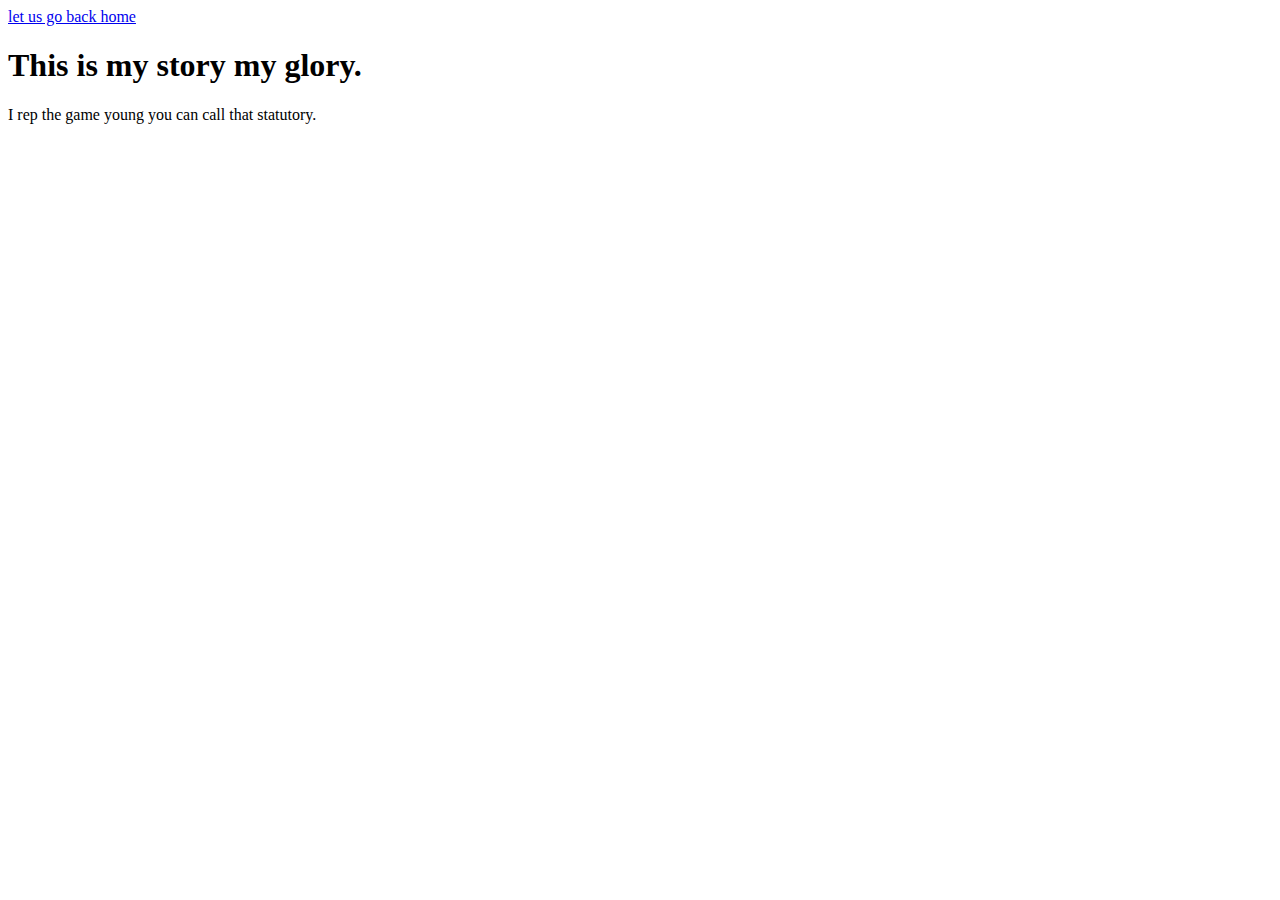
==== about.html @ d3200ced "Progress Bar" ====
<!DOCTYPE html>
<html lang="en">

<head>
  <title>About Me</title>
</head>
<body>
  <a href="index.html">let us go back home</a>

  <h1>This is my story my glory.</h1>
  <p>I rep the game young you can call that statutory.</p>
</body>
</html>
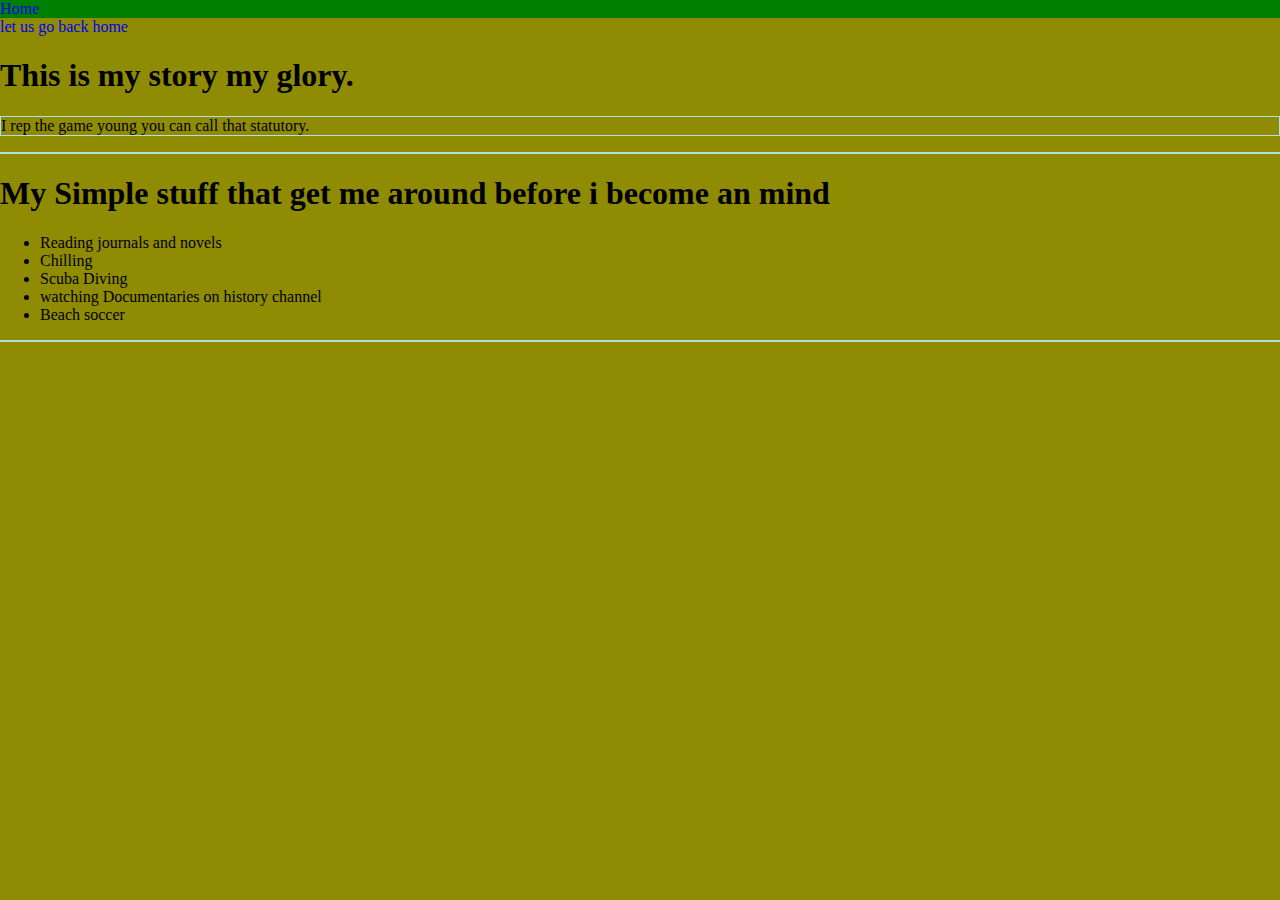
==== commit 1b02046b: "just added a readme.md" ====
--- a/about.html
+++ b/about.html
@@ -4,10 +4,25 @@
 <head>
   <title>About Me</title>
 </head>
+<div class="topnav">
+  <a class="active" href="index.html">Home</a>
+
+</div>
 <body>
   <a href="index.html">let us go back home</a>
+  <link rel="stylesheet" href="css/app.css">
 
   <h1>This is my story my glory.</h1>
   <p>I rep the game young you can call that statutory.</p>
+<p>
+  <h1>My Simple stuff that get me around before i become an mind</h1>
+    <ul>
+    <li>Reading journals and novels</li>
+    <li>Chilling</li>
+    <li>Scuba Diving</li>
+    <li>watching Documentaries on history channel</li>
+    <li>Beach soccer</li>
+  </ul>
+</p>
 </body>
 </html>
--- a/css/app.css
+++ b/css/app.css
@@ -0,0 +1,22 @@
+img{
+  height: 30%;
+  width: 30%;
+}
+p {
+    border: 1px solid powderblue;
+}
+.topnav {
+    background-color: green;
+    overflow: hidden;
+}
+body{
+  margin: auto;
+
+}
+body {
+  background-color: #8F8B03;
+}
+
+a{
+  text-decoration: none;
+}
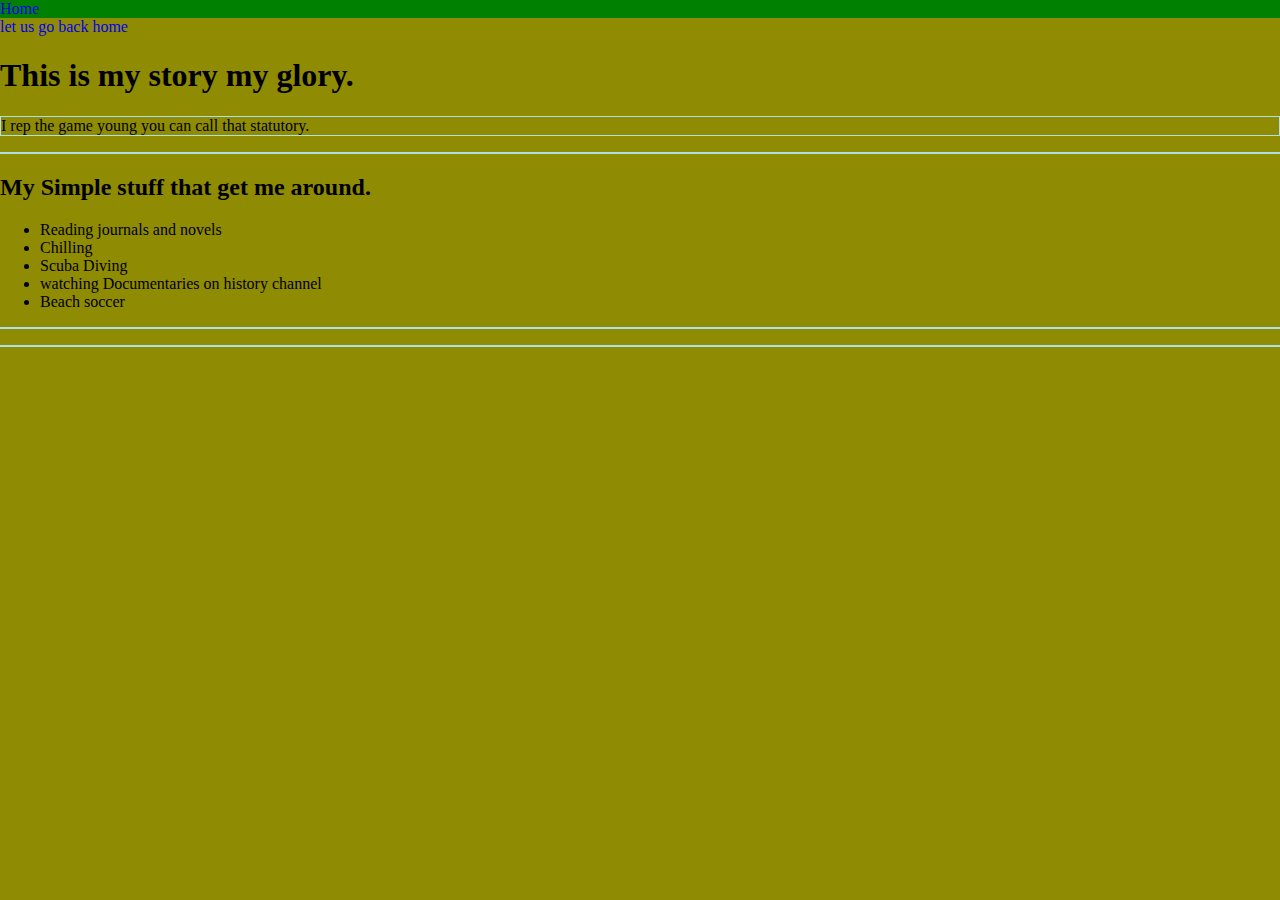
==== commit 64aebc70: "Some more touches on my portfolio" ====
--- a/about.html
+++ b/about.html
@@ -15,7 +15,7 @@
   <h1>This is my story my glory.</h1>
   <p>I rep the game young you can call that statutory.</p>
 <p>
-  <h1>My Simple stuff that get me around before i become an mind</h1>
+  <h2>My Simple stuff that get me around.</h2>
     <ul>
     <li>Reading journals and novels</li>
     <li>Chilling</li>
@@ -24,5 +24,8 @@
     <li>Beach soccer</li>
   </ul>
 </p>
+<p>
+</p>
+
 </body>
 </html>
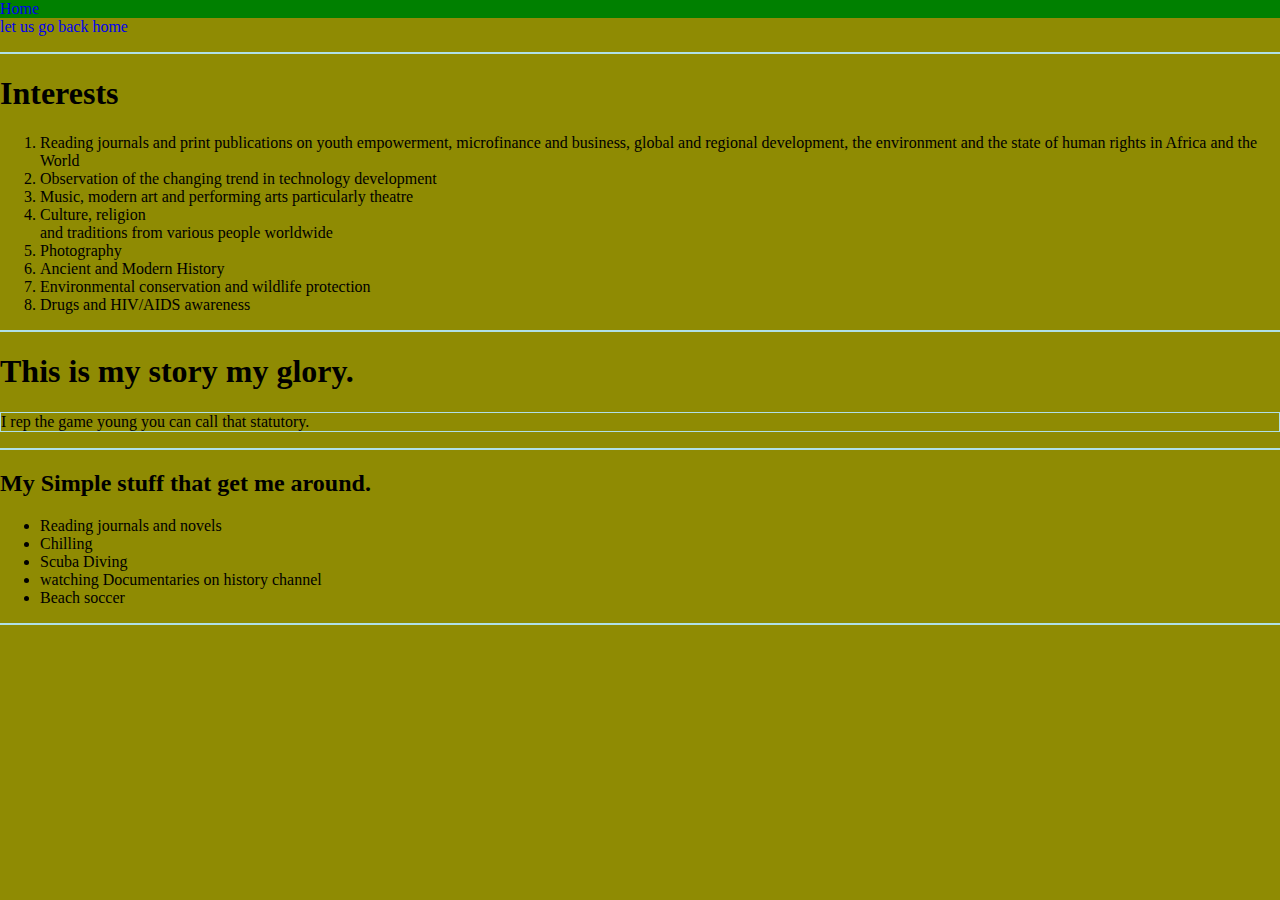
==== commit 7277b154: "some more touches" ====
--- a/about.html
+++ b/about.html
@@ -12,6 +12,22 @@
   <a href="index.html">let us go back home</a>
   <link rel="stylesheet" href="css/app.css">
 
+  <p>
+    <h1>Interests </h1>
+    <ol>
+  <li>Reading journals and print publications on youth empowerment, microfinance
+    and business, global and regional development, the environment and the state
+    of human rights in Africa and the World </li>
+  <li>Observation of the changing trend in technology development </li>
+  <li>	Music, modern art and performing arts particularly theatre </li>
+  <li>Culture, religion </li>                                                                                                                                                and traditions from various people worldwide
+  <li>	Photography</li>
+  <li>	Ancient and Modern History </li>
+  <li>	Environmental conservation and wildlife protection </li>
+  <li>	Drugs and HIV/AIDS awareness </li>
+    </ol>
+  </p>
+
   <h1>This is my story my glory.</h1>
   <p>I rep the game young you can call that statutory.</p>
 <p>
@@ -24,8 +40,7 @@
     <li>Beach soccer</li>
   </ul>
 </p>
-<p>
-</p>
+
 
 </body>
 </html>
--- a/css/app.css
+++ b/css/app.css
@@ -11,7 +11,7 @@
 }
 body{
   margin: auto;
-
+  
 }
 body {
   background-color: #8F8B03;
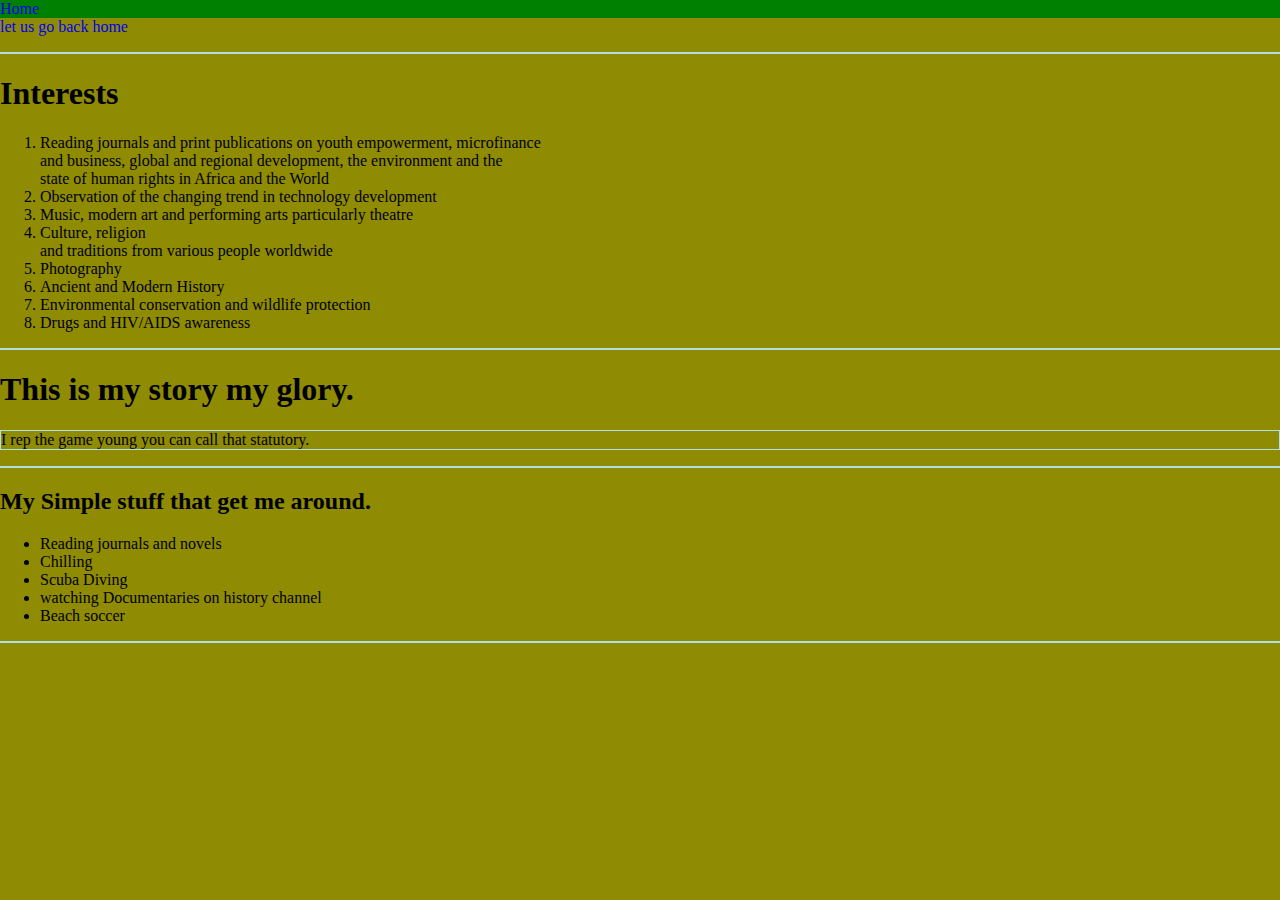
==== commit afdd9d80: "different pages" ====
--- a/about.html
+++ b/about.html
@@ -16,8 +16,8 @@
     <h1>Interests </h1>
     <ol>
   <li>Reading journals and print publications on youth empowerment, microfinance
-    and business, global and regional development, the environment and the state
-    of human rights in Africa and the World </li>
+    <br>and business, global and regional development, the environment and the
+     <br>state of human rights in Africa and the World </li>
   <li>Observation of the changing trend in technology development </li>
   <li>	Music, modern art and performing arts particularly theatre </li>
   <li>Culture, religion </li>                                                                                                                                                and traditions from various people worldwide
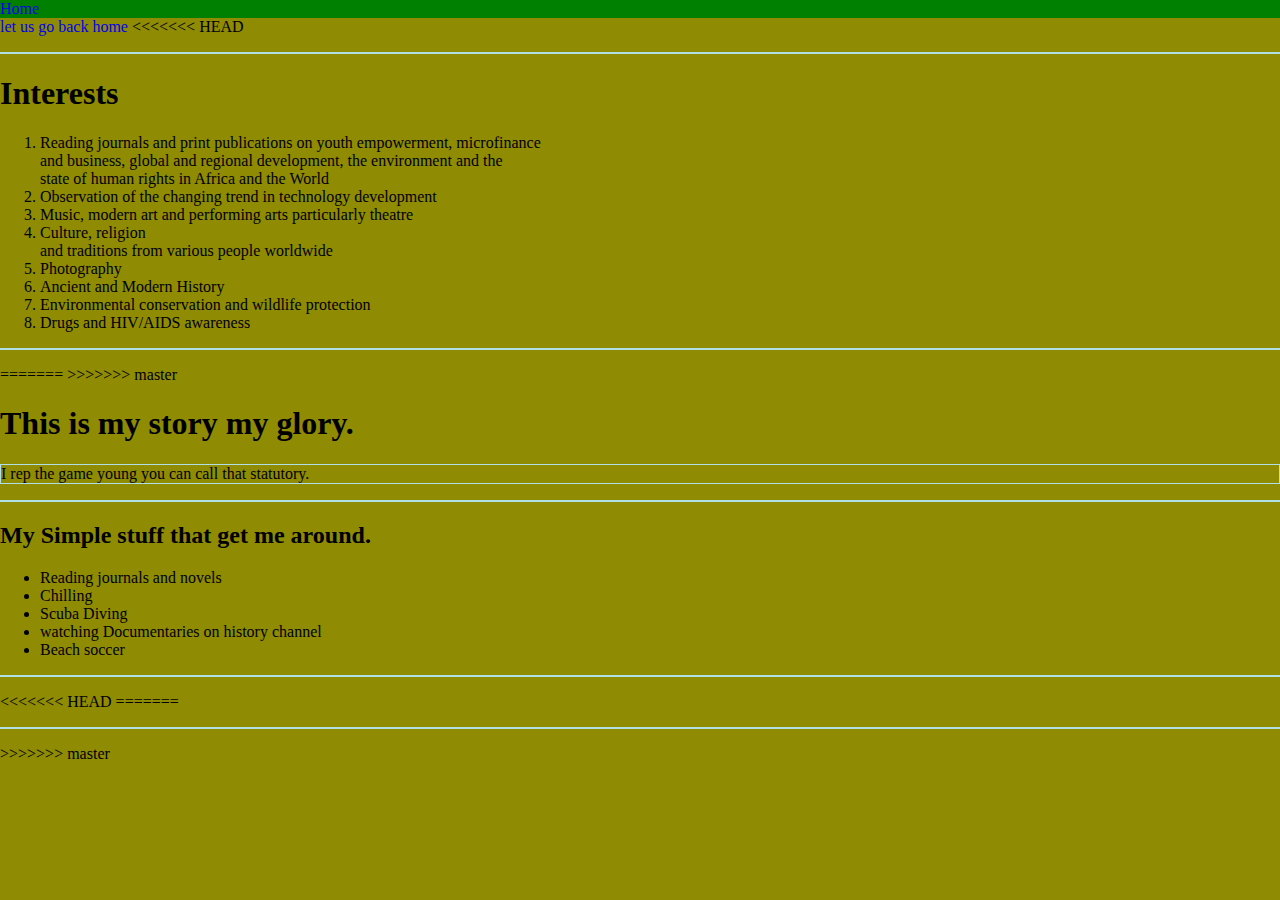
==== commit 4a0d7804: "recall" ====
--- a/about.html
+++ b/about.html
@@ -12,6 +12,7 @@
   <a href="index.html">let us go back home</a>
   <link rel="stylesheet" href="css/app.css">
 
+<<<<<<< HEAD
   <p>
     <h1>Interests </h1>
     <ol>
@@ -28,6 +29,8 @@
     </ol>
   </p>
 
+=======
+>>>>>>> master
   <h1>This is my story my glory.</h1>
   <p>I rep the game young you can call that statutory.</p>
 <p>
@@ -40,7 +43,12 @@
     <li>Beach soccer</li>
   </ul>
 </p>
+<<<<<<< HEAD
 
+=======
+<p>
+</p>
+>>>>>>> master
 
 </body>
 </html>
--- a/css/app.css
+++ b/css/app.css
@@ -11,7 +11,11 @@
 }
 body{
   margin: auto;
+<<<<<<< HEAD
   
+=======
+
+>>>>>>> master
 }
 body {
   background-color: #8F8B03;
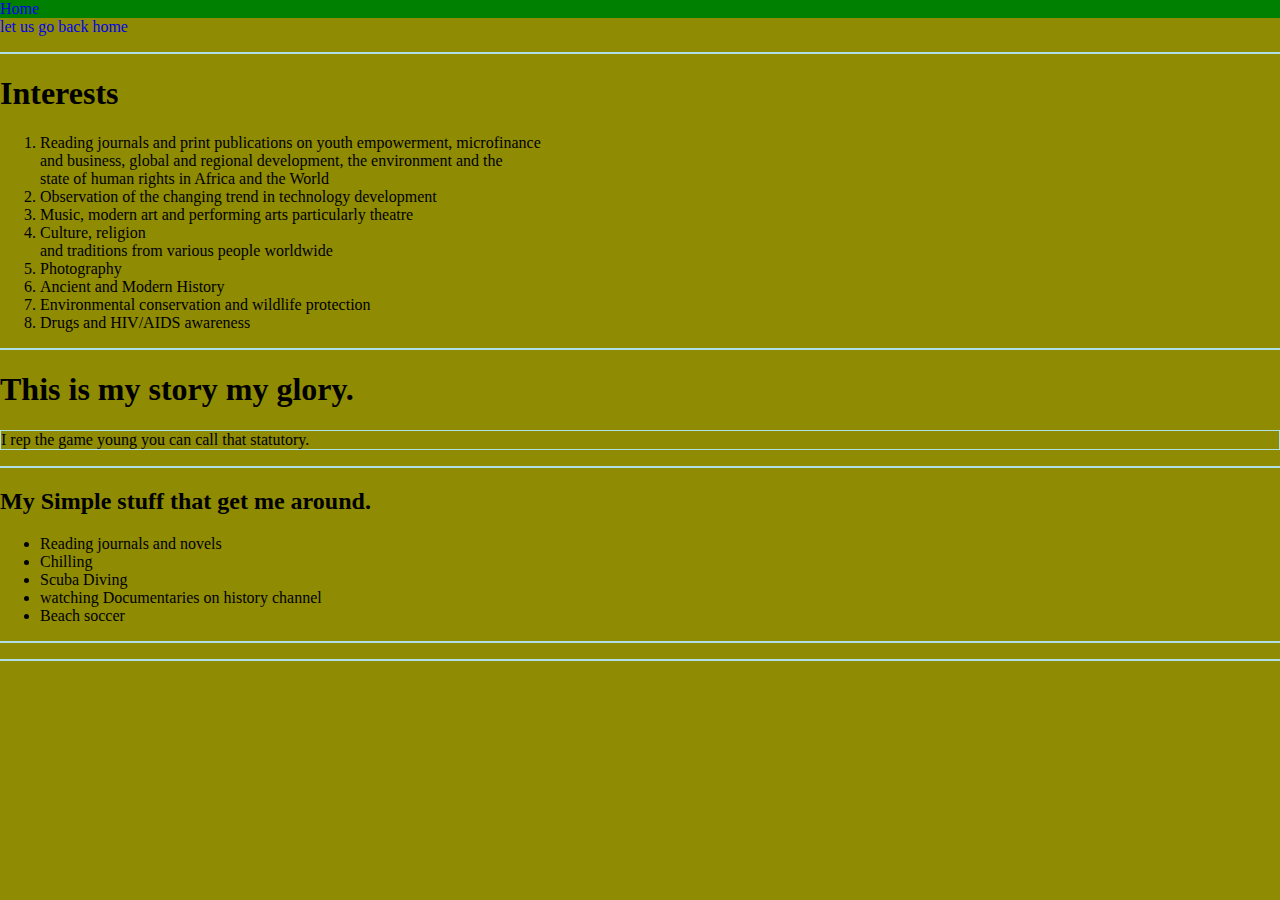
==== commit f57c60ca: "bugs fixes" ====
--- a/about.html
+++ b/about.html
@@ -12,7 +12,6 @@
   <a href="index.html">let us go back home</a>
   <link rel="stylesheet" href="css/app.css">
 
-<<<<<<< HEAD
   <p>
     <h1>Interests </h1>
     <ol>
@@ -29,8 +28,6 @@
     </ol>
   </p>
 
-=======
->>>>>>> master
   <h1>This is my story my glory.</h1>
   <p>I rep the game young you can call that statutory.</p>
 <p>
@@ -43,12 +40,9 @@
     <li>Beach soccer</li>
   </ul>
 </p>
-<<<<<<< HEAD
 
-=======
 <p>
 </p>
->>>>>>> master
 
 </body>
 </html>
